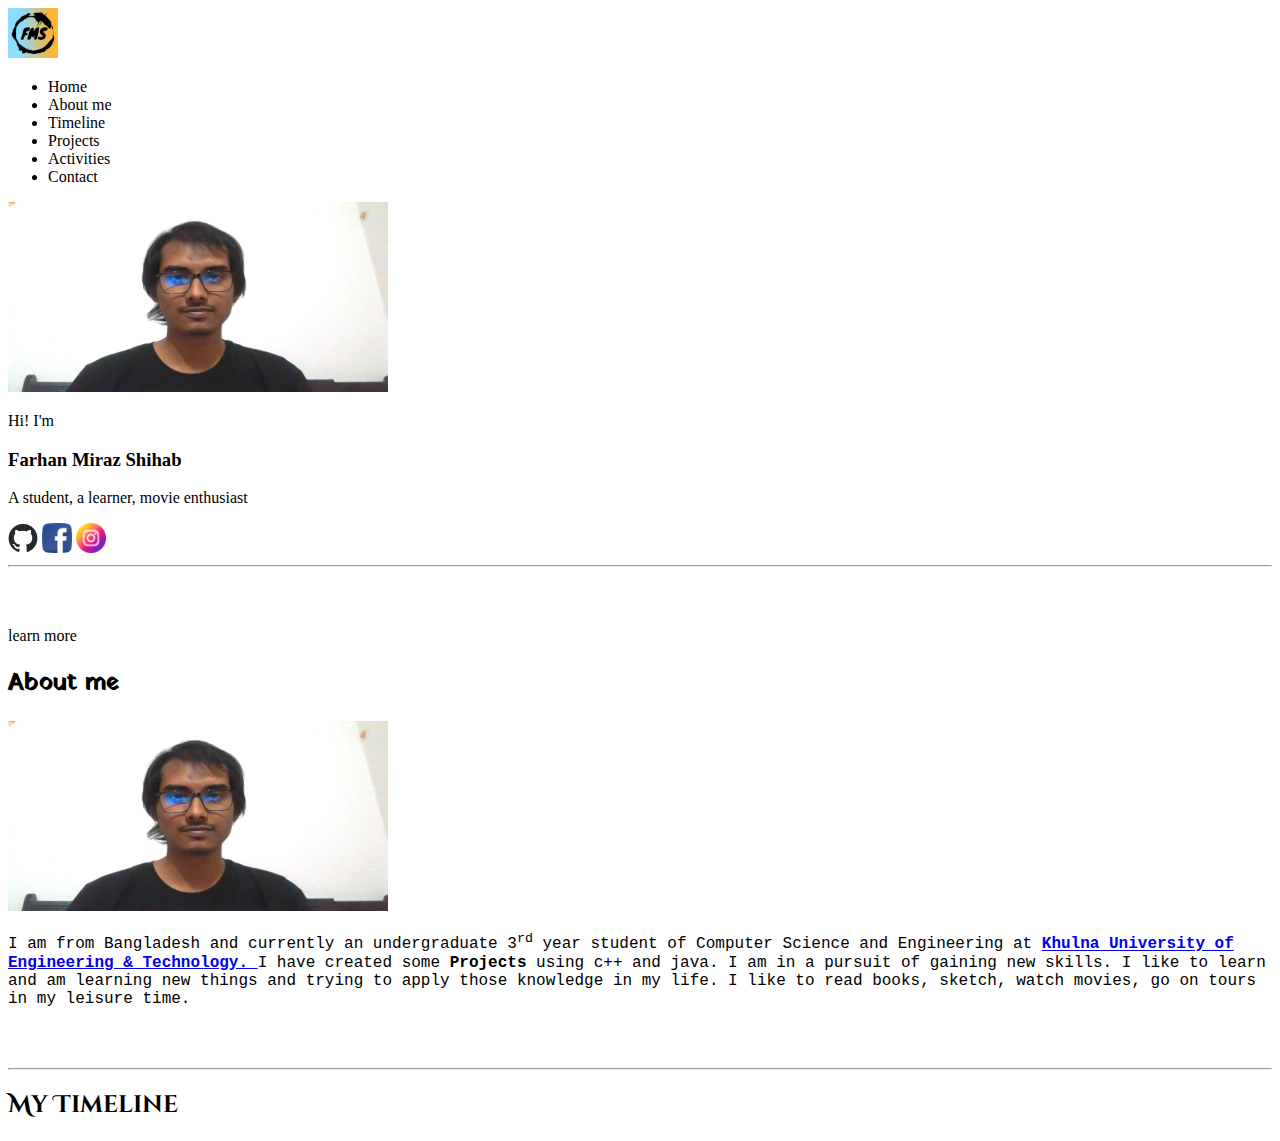
==== portfolio/index.html @ 0d265644 "html scratch" ====
<!DOCTYPE html>
<html lang="en">

<head>
    <meta charset="UTF-8">
    <meta name="viewport" content="width=device-width, initial-scale=1.0">
    <title>Farhan Miraz Shihab</title>
    <link href='https://fonts.googleapis.com/css?family=Cinzel Decorative' rel='stylesheet'>
    <link href='https://fonts.googleapis.com/css?family=Yatra One' rel='stylesheet'>
</head>

<body>
    
    <div class="home_nav" >
        <img src="logo.jpg" alt="name_logo" height="50" width="50">
    </div>
    <nav>
        <ul>
            <li>Home</li>
            <li>About me</li>
            <li>Timeline</li>
            <li>Projects</li>
            <li>Activities</li>
            <li>Contact</li>
        </ul>
    </nav>

    <div>
        <img src="my_image.jpg" alt="my_image" height="190" width="380">
        <p>Hi! I'm <h3>Farhan Miraz Shihab</h3> A student, a learner, movie enthusiast</p>
    </div>

    <div id="socials">
        <img src="github.png" alt="Github profile" onclick="window.open('https://github.com/Blackbird-M23')" height="30" width="30">
        <img src="facebook.png" alt="Facebook Profile" onclick="window.open('https://www.facebook.com/creedofarhan')" height="30" width="30">
        <img src="instagram.png" alt="Instagram Profile" onclick="window.open('https://www.instagram.com/farhanmirazshihab/')" height="30" width="30">
    </div>

    <hr class="rounded">
    <br>
    <br>

    <div>
        <p style="font-family: Garamond, serif";>learn more</p>
        <h2 style="font-family: 'Yatra one'";>About me</h2>
        <img src="my_image.jpg" alt="my_image" height="190" width="380">
        <p style="font-family: 'Courier New'", monospace;>
            I am from Bangladesh and currently an undergraduate 3<sup>rd</sup> year student of Computer Science and Engineering at <a href="https://www.kuet.ac.bd/" target="_blank"><strong>Khulna University of Engineering & Technology. </strong></a>I have created some <strong>Projects</strong> using c++ and java. I am in a pursuit of gaining new skills. I like to learn and am learning new things and trying to apply those knowledge in my life. I like to read books, sketch, watch movies, go on tours in my leisure time.
        </p>
    </div>

    <br>
    <br>
    <hr class="rounded"> 

    <div>
        <h2 style="font-family: 'Cinzel Decorative'";>My Timeline</h2>
    </div>

</body>
</html>
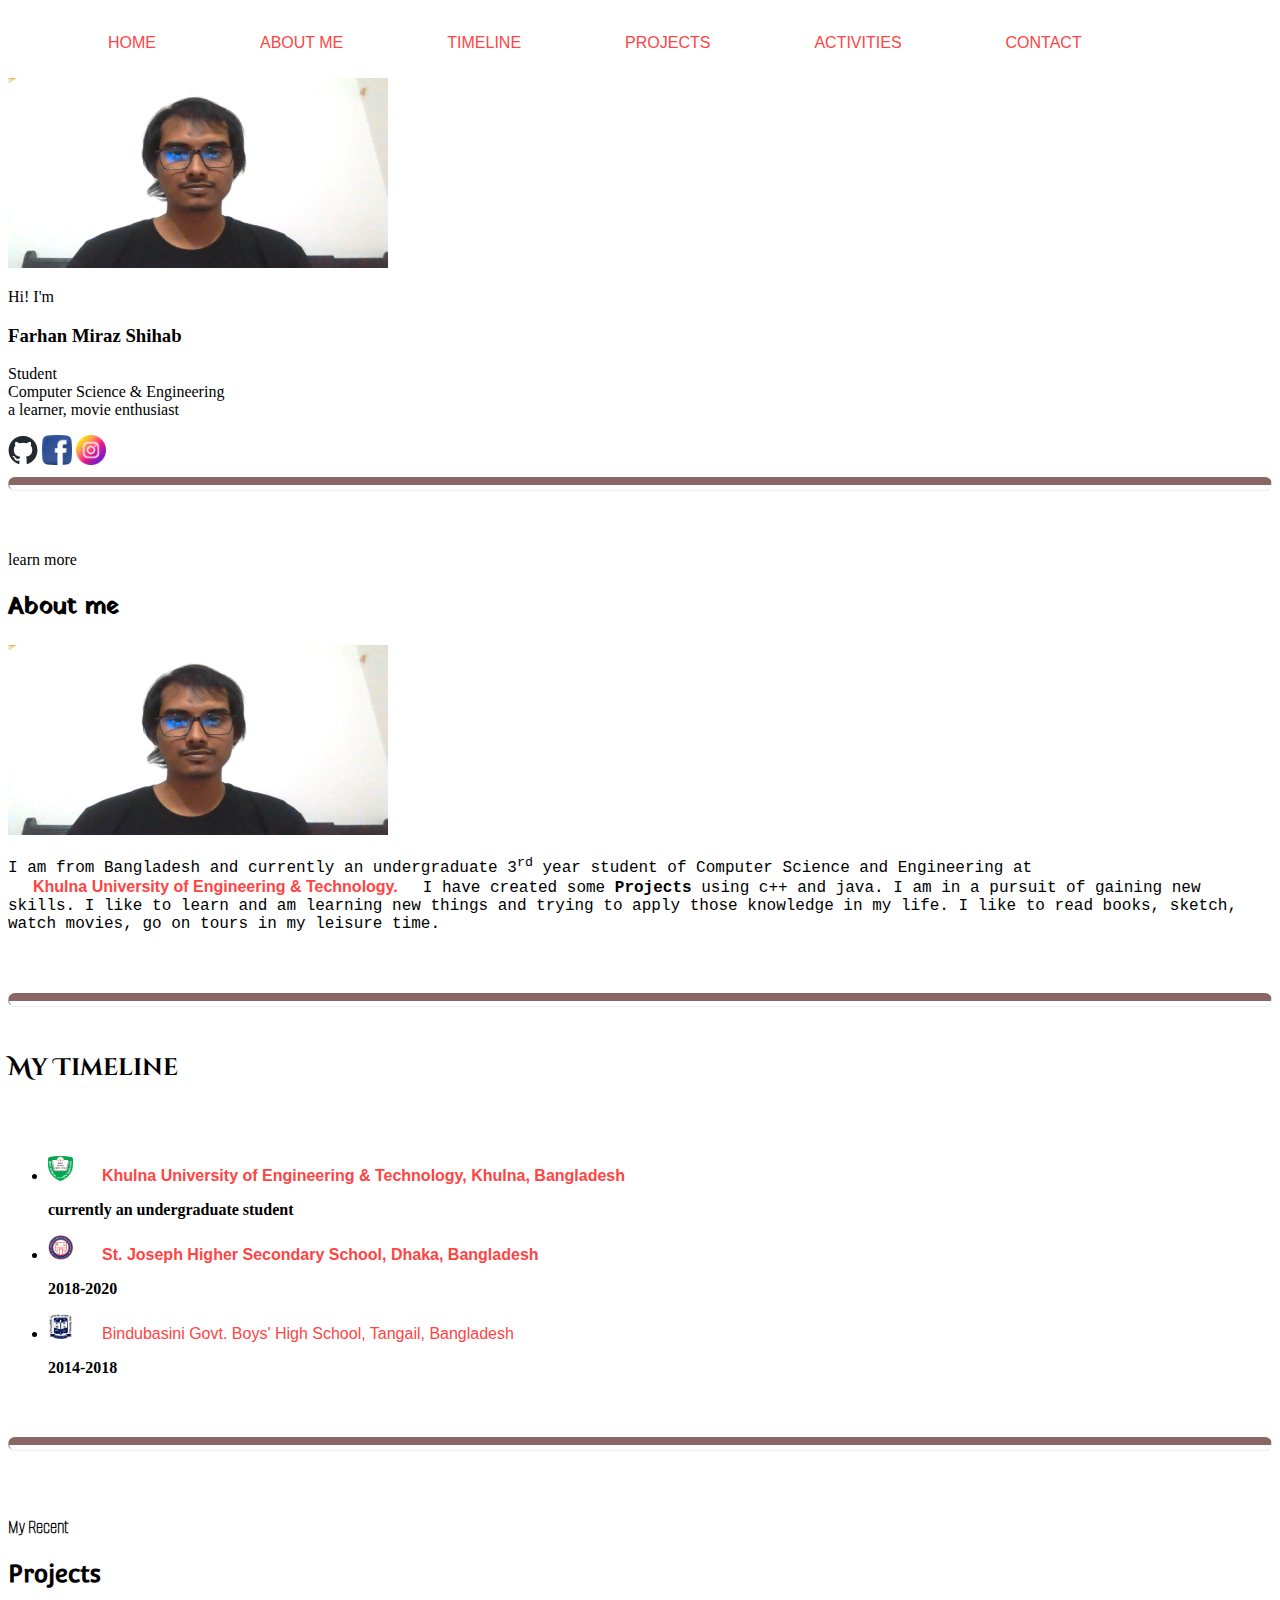
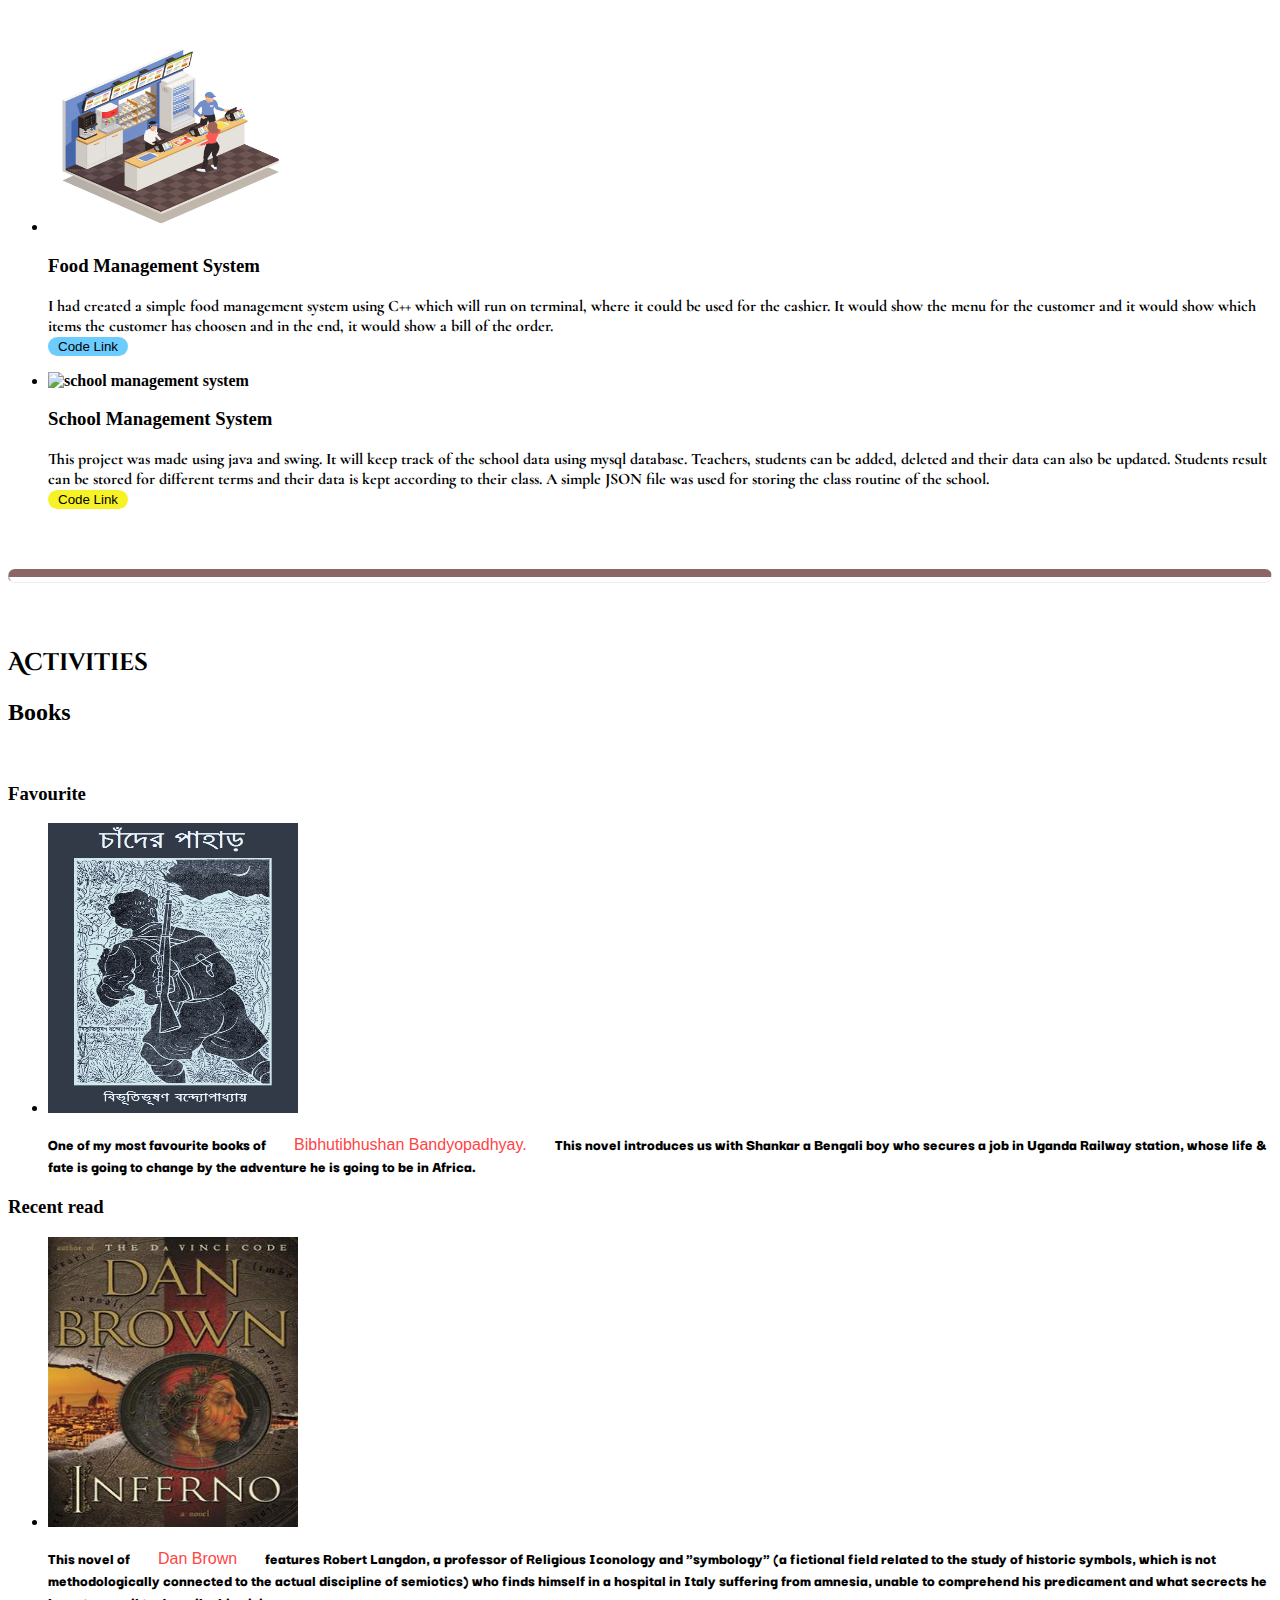
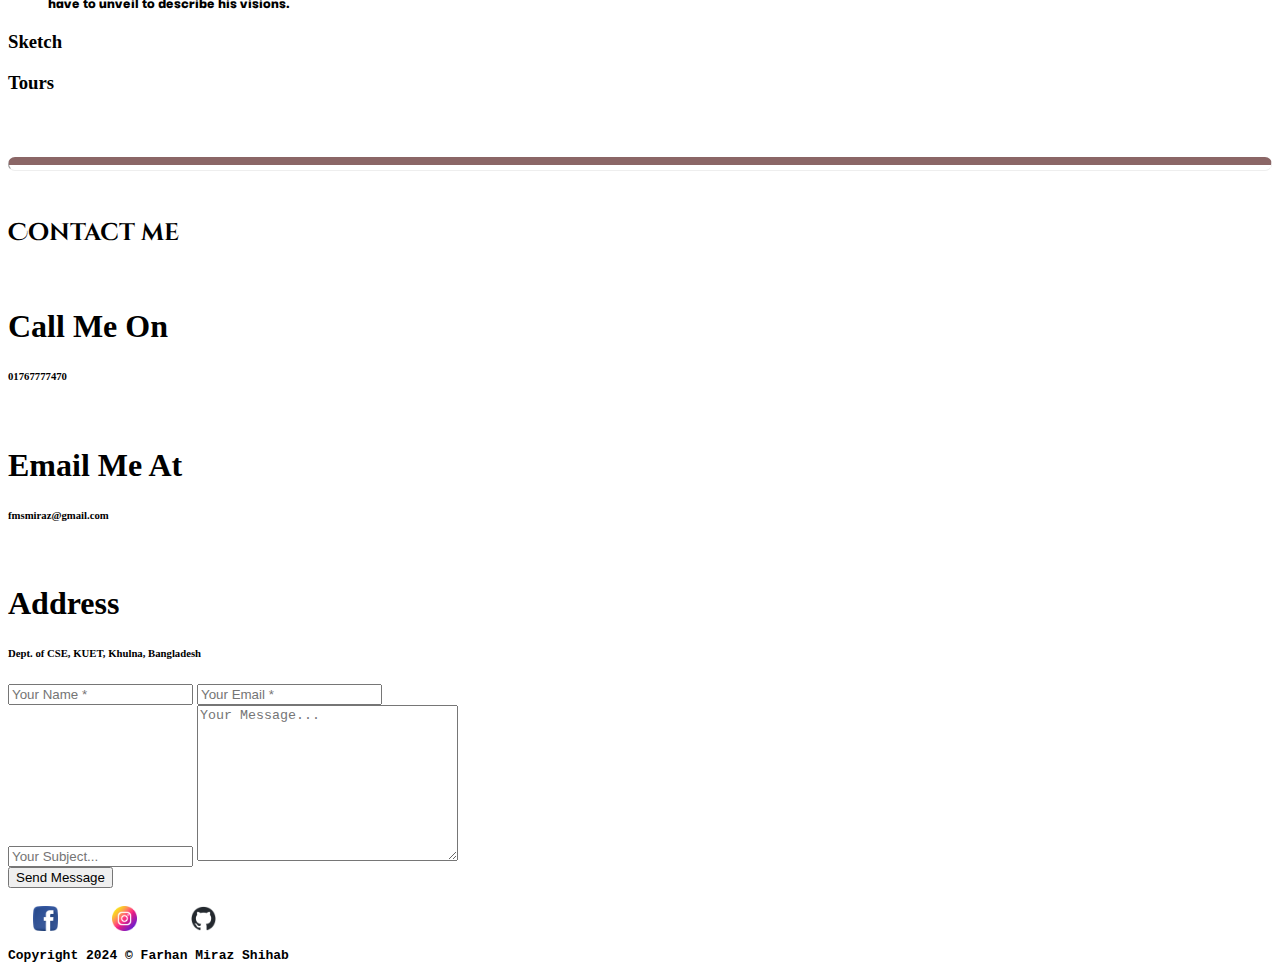
==== commit c44268d4: "Js" ====
--- a/portfolio/index.html
+++ b/portfolio/index.html
@@ -5,57 +5,257 @@
     <meta charset="UTF-8">
     <meta name="viewport" content="width=device-width, initial-scale=1.0">
     <title>Farhan Miraz Shihab</title>
+    <link rel="stylesheet" href="style.css">
     <link href='https://fonts.googleapis.com/css?family=Cinzel Decorative' rel='stylesheet'>
     <link href='https://fonts.googleapis.com/css?family=Yatra One' rel='stylesheet'>
+    <link href='https://fonts.googleapis.com/css?family=Alumni Sans Pinstripe' rel='stylesheet'>
+    <link href='https://fonts.googleapis.com/css?family=Cormorant' rel='stylesheet'>
+    <link href='https://fonts.googleapis.com/css?family=Convergence' rel='stylesheet'>
+    <link href='https://fonts.googleapis.com/css?family=Darker Grotesque' rel='stylesheet'>
+    <link href="https://fonts.googleapis.com/css2?family=Montserrat:500" rel="stylesheet">
 </head>
 
 <body>
+    <SECTion class="home-section">
+        <div class="home-nav">
+            <!-- <img src="logo.jpg" alt="name_logo" height="50" width="50"> -->
+        
+            <nav class="nav-class">
+                <ul>
+                    <li><a href="#">HOME</a></li>
+                    <li><a href="#">ABOUT ME</a></li>
+                    <li><a href="#">TIMELINE</a></li>
+                    <li><a href="#">PROJECTS</a></li>
+                    <li><a href="#">ACTIVITIES</a></li>
+                    <li><a href="#">CONTACT</a></li>
+                </ul>
+            </nav>
+        </div>
     
-    <div class="home_nav" >
-        <img src="logo.jpg" alt="name_logo" height="50" width="50">
-    </div>
-    <nav>
-        <ul>
-            <li>Home</li>
-            <li>About me</li>
-            <li>Timeline</li>
-            <li>Projects</li>
-            <li>Activities</li>
-            <li>Contact</li>
-        </ul>
-    </nav>
-
-    <div>
-        <img src="my_image.jpg" alt="my_image" height="190" width="380">
-        <p>Hi! I'm <h3>Farhan Miraz Shihab</h3> A student, a learner, movie enthusiast</p>
-    </div>
-
-    <div id="socials">
-        <img src="github.png" alt="Github profile" onclick="window.open('https://github.com/Blackbird-M23')" height="30" width="30">
-        <img src="facebook.png" alt="Facebook Profile" onclick="window.open('https://www.facebook.com/creedofarhan')" height="30" width="30">
-        <img src="instagram.png" alt="Instagram Profile" onclick="window.open('https://www.instagram.com/farhanmirazshihab/')" height="30" width="30">
-    </div>
-
-    <hr class="rounded">
-    <br>
-    <br>
-
-    <div>
-        <p style="font-family: Garamond, serif";>learn more</p>
-        <h2 style="font-family: 'Yatra one'";>About me</h2>
-        <img src="my_image.jpg" alt="my_image" height="190" width="380">
-        <p style="font-family: 'Courier New'", monospace;>
-            I am from Bangladesh and currently an undergraduate 3<sup>rd</sup> year student of Computer Science and Engineering at <a href="https://www.kuet.ac.bd/" target="_blank"><strong>Khulna University of Engineering & Technology. </strong></a>I have created some <strong>Projects</strong> using c++ and java. I am in a pursuit of gaining new skills. I like to learn and am learning new things and trying to apply those knowledge in my life. I like to read books, sketch, watch movies, go on tours in my leisure time.
-        </p>
-    </div>
-
-    <br>
-    <br>
-    <hr class="rounded"> 
-
-    <div>
-        <h2 style="font-family: 'Cinzel Decorative'";>My Timeline</h2>
-    </div>
+
+        <div>
+            <img src="my_image.jpg" alt="my_image" height="190" width="380">
+            <p>Hi! I'm
+            <h3>Farhan Miraz Shihab</h3> Student<br>Computer Science & Engineering<br> a learner, movie enthusiast</p>
+        </div>
+
+        <div id="socials">
+            <img src="github.png" alt="Github profile" onclick="window.open('https://github.com/Blackbird-M23')" height="30"
+                width="30">
+            <img src="facebook.png" alt="Facebook Profile" onclick="window.open('https://www.facebook.com/creedofarhan')"
+                height="30" width="30">
+            <img src="instagram.png" alt="Instagram Profile"
+                onclick="window.open('https://www.instagram.com/farhanmirazshihab/')" height="30" width="30">
+        </div>
+    </SECTion>
+
+    <hr class="rounded">
+    <br>
+    <br>
+
+    <section class="about-me">
+        <div>
+            <p style="font-family: Garamond, serif">learn more</p>
+            <h2 style="font-family: 'Yatra one'">About me</h2>
+            <img src="my_image.jpg" alt="my_image" height="190" width="380">
+            <p style="font-family: 'Courier New'" , monospace>
+                I am from Bangladesh and currently an undergraduate 3<sup>rd</sup> year student of Computer Science and
+                Engineering at <a href="https://www.kuet.ac.bd/" target="_blank"><strong>Khulna University of Engineering &
+                        Technology. </strong></a>I have created some <strong>Projects</strong> using c++ and java. I am in a
+                pursuit of gaining new skills. I like to learn and am learning new things and trying to apply those
+                knowledge in my life. I like to read books, sketch, watch movies, go on tours in my leisure time.
+            </p>
+        </div>
+    </section>
+
+    <br>
+    <br>
+    <hr class="rounded">
+    <br>
+
+    <section class="timeline">
+        <h2 style="font-family: 'Cinzel Decorative'">My Timeline</h2>
+        <div>
+            <br>
+            <br>
+            <ul>
+                <li>
+                    <div>
+                        <img src="KUET_logo.png" alt="KUET logo" height="25" width="25">
+                        <a href="https://www.kuet.ac.bd/" target="_blank"><strong>Khulna University of Engineering &
+                                Technology, Khulna, Bangladesh</a>
+                        <p style="font-family: Garamond, serif">
+                            currently an undergraduate student
+                        </p>
+                    </div>
+                </li>
+
+                <li>
+                    <div>
+                        <img src="Joseph_logo.png" alt="St. Joseph logo" height="25" width="25">
+                        <a href="https://sjs.edu.bd/new/index.php" target="_blank"><strong>St. Joseph Higher Secondary
+                                School, Dhaka, Bangladesh</a>
+                        <p class="time" style="font-family: Garamond, serif">
+                            <b>2018-2020</b>
+                        </p>
+                    </div>
+                </li>
+
+                <li>
+                    <div>
+                        <img src="bindubasini.png" alt="bindubasini logo" height="25" width="25">
+                        <a href="http://bindubashinigovboysschool.edu.bd/">Bindubasini Govt. Boys' High School, Tangail,
+                            Bangladesh</a>
+                        <p class="time" style="font-family: Garamond, serif">
+                            <b>2014-2018</b>
+                        </p>
+                    </div>
+                </li>
+            </ul>
+        </div>
+    </section>
+
+    <br>
+    <br>
+    <hr class="rounded">
+    <br>
+    <br>
+
+    <section class="projects">
+        <p style="font-family: 'Alumni Sans Pinstripe'; font-size: 20px">My Recent</p>
+        <h2 style="font-family: 'Convergence'">Projects</h2>
+        <br>
+        <div>
+            <ul>
+                <li>
+                    <img src="food.jpg" alt="food management system" height="190" width="250">
+                    <h3>Food Management System</h3>
+                    <p style="font-family: 'Cormorant'">I had created a simple food management system using C++ which will
+                        run on terminal, where it could be used for the cashier. It would show the menu for the customer and
+                        it would show which items the customer has choosen and in the end, it would show a bill of the
+                        order.
+                        <br>
+                        <button id = "link_button1" class="code_link_button1"
+                            onclick="window.open('https://github.com/N8-Hawk/OOP_lab', '_blank')">Code Link</button>
+                    </p>
+                </li>
+                <li>
+                    <img src="school.jpg" alt="school management system" height="190" width="250">
+                    <h3>School Management System</h3>
+                    <p style="font-family: 'Cormorant'">This project was made using java and swing. It will keep track of the school data using mysql database. Teachers, students can be added, deleted and their data can also be updated. Students result can be stored for different terms and their data is kept according to their class. A simple JSON file was used for storing the class routine of the school.
+                    <br>
+                    <button id = "link_button2" class="code_link_button2" onclick="window.open('https://github.com/Blackbird-M23/Advance_Programming', '_blank')" >Code Link</button>
+                    </p>
+                </li>
+            </ul>
+        </div>
+    </section>
+
+    <br><br>
+    <hr class="rounded">
+    <br><br>
+
+    <section class="activities">
+        <h2 style="font-family: 'Cinzel Decorative'">Activities</h2>
+        <div>
+            <div>
+                <h2>Books</h2>
+                <br>
+                <h3>Favourite</h3>
+                <ul>
+                    <li>
+                        <img src="bibhutibhushan-bandyopadhyay-chander-pahar.jpg" alt="Chander Pahar" height="290"
+                            width="250">
+                        <p style="font-family: 'Darker Grotesque'">One of my most favourite books of <a
+                                href="https://www.google.com/search?client=firefox-b-d&q=bivuti+bhushan+bandopadhyay"
+                                target="_blank">Bibhutibhushan Bandyopadhyay.</a> This novel introduces us with Shankar a Bengali boy who secures a job in Uganda Railway station, whose life & fate is going to change by the adventure he is going to be in Africa.
+                        </p>
+                    </li>
+                </ul>
+                <h3>Recent read</h3>
+                <ul>
+                    <li>
+                        <img src="Inferno-cover.jpg" alt="Inferno" height="290" width="250">
+                        <p style="font-family: 'Darker Grotesque'">
+                            This novel of <a href="https://www.google.com/search?client=firefox-b-d&q=dan+brown"
+                                target="_blank">Dan Brown</a> features Robert Langdon, a professor of Religious Iconology
+                            and "symbology" (a fictional field related to the study of historic symbols, which is not
+                            methodologically connected to the actual discipline of semiotics) who finds himself in a
+                            hospital in Italy suffering from amnesia, unable to comprehend his predicament and what secrects
+                            he have to unveil to describe his visions.
+                        </p>
+                    </li>
+                </ul>   
+                <ul>
+
+                </ul>
+            </div>
+            <div>
+                <h3>Sketch</h3>
+            </div>
+            <div>
+                <h3>Tours</h3>
+
+            </div>
+        </div>
+    </section>
+
+    <br><br>
+    <hr class="rounded">
+    <br>
+
+    <section class="contact">
+        <h2 style="font-family: 'Cinzel Decorative'">Contact me</h2>
+        <section id="contact" class="contact contact-section">
+            <div class="container">
+                <div class="card-wrapper">
+                    <div class="card">
+                        <img src="./images/call.png" alt="">
+                        <h1>Call Me On</h1>
+                        <h6>01767777470</h6>
+                    </div>
+                    <div class="card">
+                        <img src="./images/email.png" alt="">
+                        <h1>Email Me At</h1>
+                        <h6>fmsmiraz@gmail.com</h6>
+                    </div>
+                    <div class="card">
+                        <img src="./images/location.png" alt="">
+                        <h1>Address</h1>
+                        <h6>Dept. of CSE, KUET, Khulna, Bangladesh</h6>
+                    </div>
+
+                </div>
+
+                <form action="">
+                    <div class="input-wrap">
+                        <input type="text" placeholder="Your Name *">
+                        <input type="email" placeholder="Your Email *">
+                    </div>
+                    <div class="input-wrap-2">
+                        <input type="text" placeholder="Your Subject...">
+                        <textarea name="" id="" cols="30" rows="10" placeholder="Your Message..."></textarea>
+                    </div>
+                    <div class="btn-wrapper">
+                        <button class="btn btn-primary">Send Message</button>
+                    </div>
+                </form>
+            </div>
+        </section>
+    </section>
+
+    <footer>
+        <img class="footer-logo" src="./images/logo.png" alt="">
+        <div class="footer-socials">
+            <a href="https://www.facebook.com/creedofarhan" target="_blank"><img src="facebook.png" alt="facebook link" height="25" width="25"></a> 
+            <a href="https://www.instagram.com/farhanmirazshihab/" target="_blank"><img src="instagram.png" alt="instagram link" height="25" width="25"></a> 
+            <a href="https://github.com/Blackbird-M23" target="_blank"> <img src="github.png" alt="github link" height="25" width="25"></a>
+        </div>
+        <div class="copyright">
+            <p style=" font-family: 'Courier New'; font-size: small;">Copyright 2024 © Farhan Miraz Shihab</p>
+        </div>
+    </footer>
 
 </body>
+
 </html>--- a/portfolio/style.css
+++ b/portfolio/style.css
@@ -0,0 +1,57 @@
+
+hr.rounded {
+    height: 5px;
+    border-top: 8px solid #8b6666;
+    border-radius: 10px;
+    
+}
+
+.home-nav{
+    padding: 10px;
+    display: flex;
+}
+
+.nav-class li, a{
+    font-family: "Monsterrat", sans-serif;
+    font-weight: 500;
+    font-size: 16px;
+    color: rgb(255, 68, 68);
+    text-decoration: none;
+    list-style: none;
+    display: inline-block;
+    padding-left: 2%;
+    padding: 0px 25px;
+}
+
+
+
+.nav-class li a{
+    transition: akk 0.3s ease 0s;
+}
+
+.nav-class li a:hover{
+    color:orange
+}
+
+
+
+
+
+
+.code_link_button1{
+    background-color: rgb(107, 204, 253);
+    color:black;
+    padding: 2px 10px; /* Adjusting padding*/
+    border-radius: 10px; /* Setting border-radius for rounded corners */
+    border: none;
+    cursor: pointer;
+}
+
+.code_link_button2{
+    background-color: rgb(246, 242, 37);
+    color:black;
+    padding: 2px 10px; 
+    border-radius: 10px; 
+    border: none;
+    cursor: pointer;
+}